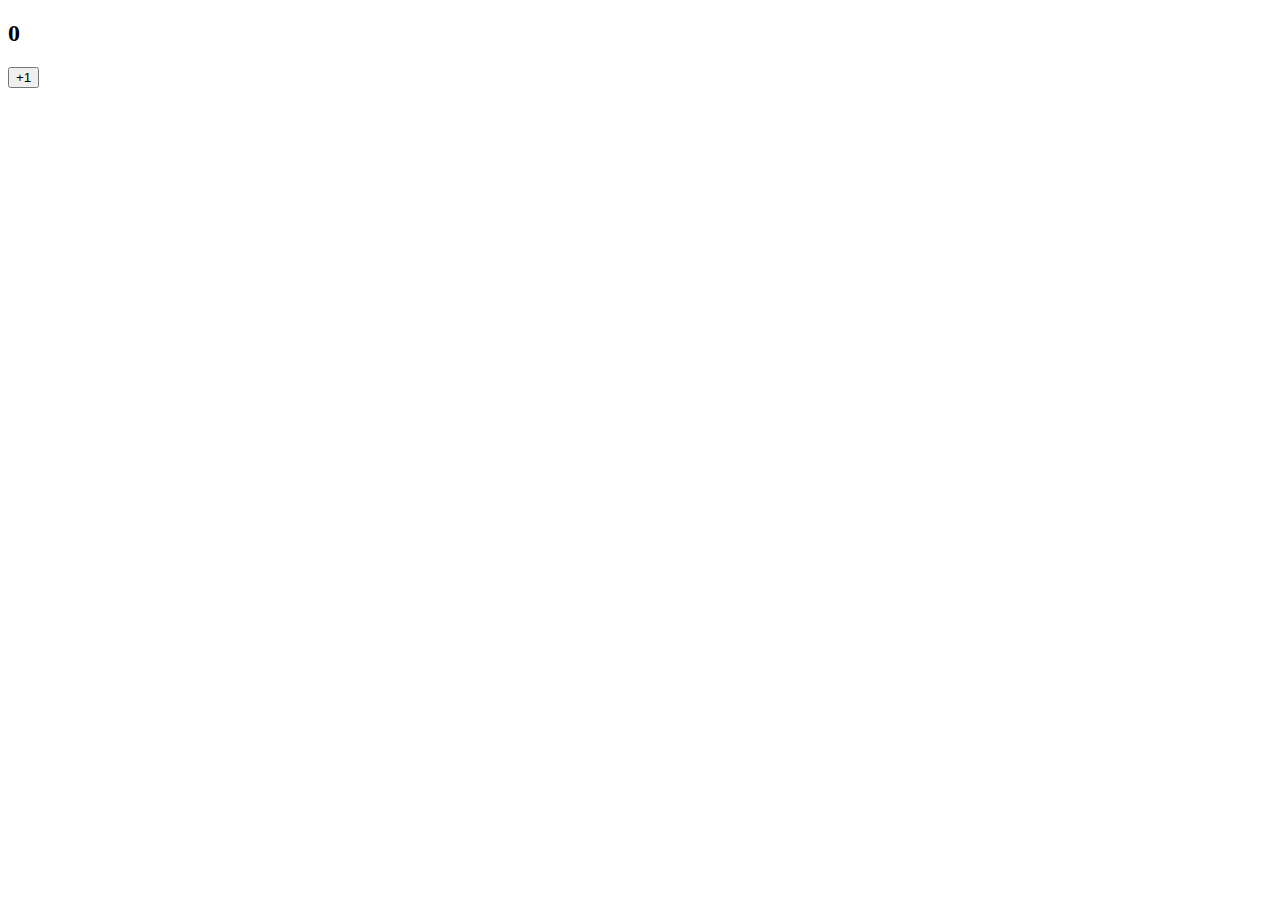
==== 02_レシピ/01_カウンター/index.html @ 9708ce14 "レシピレベル1発展以外" ====
<!--
  1. "!"と入力して、tabキーを押し、HTMLの雛形を作成する。
  2. script要素でmain.jsを読み込む。
-->
<!DOCTYPE html>
<html lang="ja">
  <head>
    <meta charset="UTF-8" />
    <meta http-equiv="X-UA-Compatible" content="IE=edge" />
    <meta name="viewport" content="width=device-width, initial-scale=1.0" />
    <title>Counter</title>
  </head>
  <body>
    <div>
      <h2 id="display">0</h2>
    </div>
    <button id="plus-button">+1</button>
    <script src="main.js"></script>
  </body>
</html>
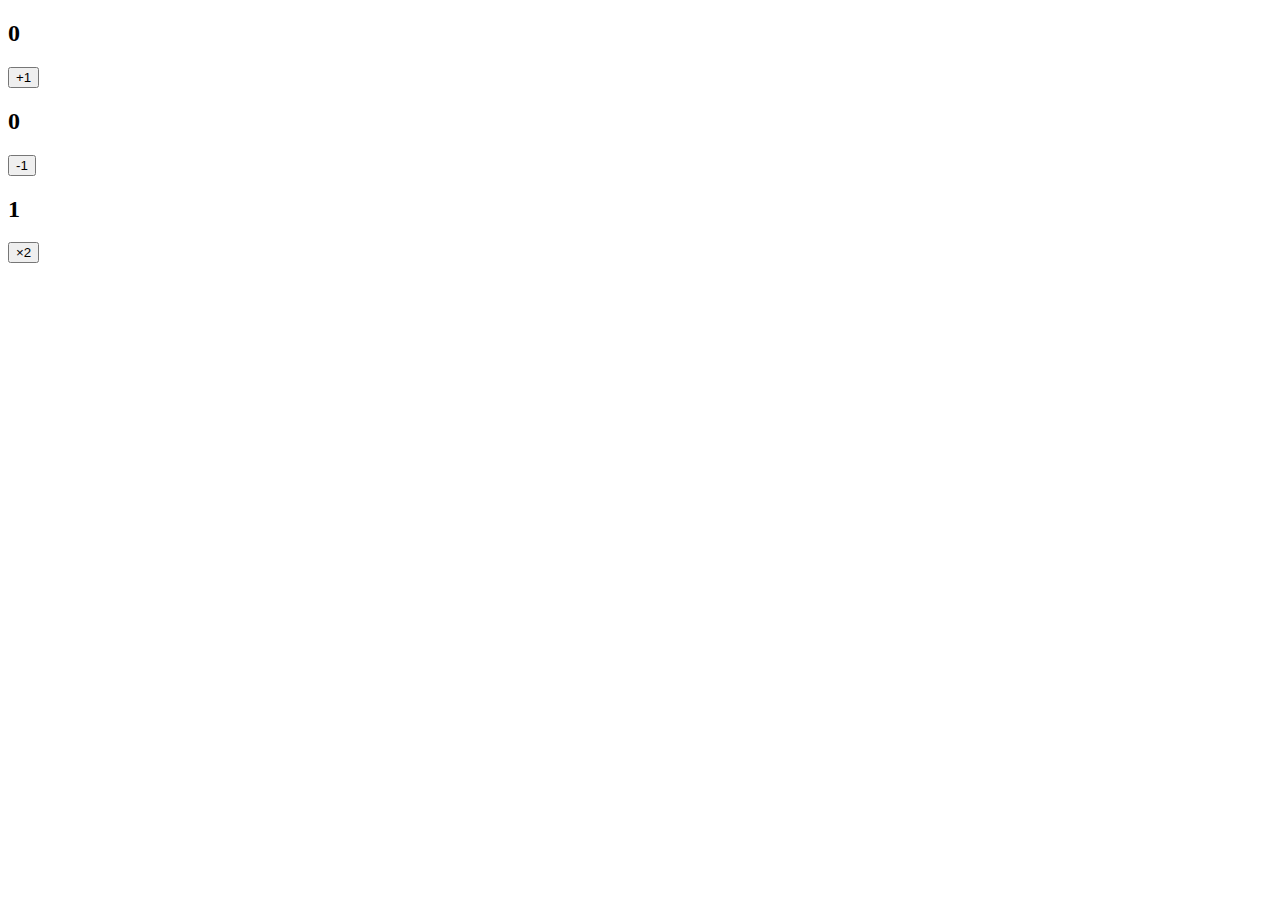
==== commit 42781685: "便利なボタン" ====
--- a/02_レシピ/01_カウンター/index.html
+++ b/02_レシピ/01_カウンター/index.html
@@ -12,9 +12,17 @@
   </head>
   <body>
     <div>
-      <h2 id="display">0</h2>
+      <h2 id="display1">0</h2>
     </div>
     <button id="plus-button">+1</button>
+    <div>
+      <h2 id="display2">0</h2>
+    </div>
+    <button id="minus-button">-1</button>
+    <div>
+      <h2 id="display3">1</h2>
+    </div>
+    <button id="nibai-button">×2</button>
     <script src="main.js"></script>
   </body>
 </html>
